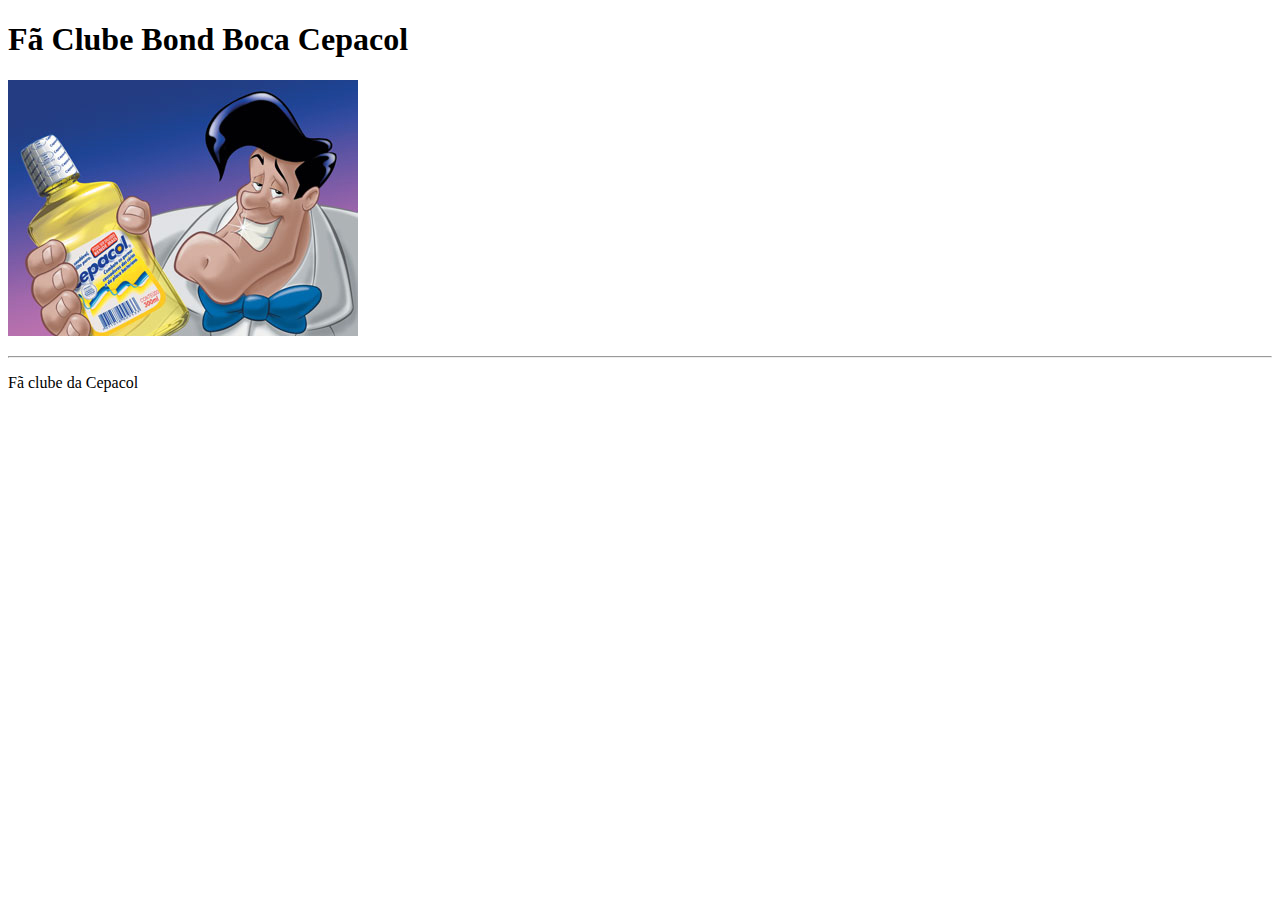
==== meuSite/index.html @ 2fe20812 "Atualizei o README.md e Iniciei o site" ====
<!DOCTYPE html>
<html lang="pt_br">
<head>
    <meta charset="UTF-8">
    <meta name="viewport" content="width=device-width, initial-scale=1.0">
    <meta codigoSecreto="2014354820">
    <title>Meu site de PWeb</title>
</head>
<body>
    <h1>Fã Clube Bond Boca Cepacol</h1>
    <p>
        <img  src="Bond Boca.jpg" 
              alt="Mascote da Marca Cepacol"
              title="Bond Boca Cepacol"
    </p>
    <hr />

    <p>Fã clube da Cepacol</p>
    </p>
</body>
</html>
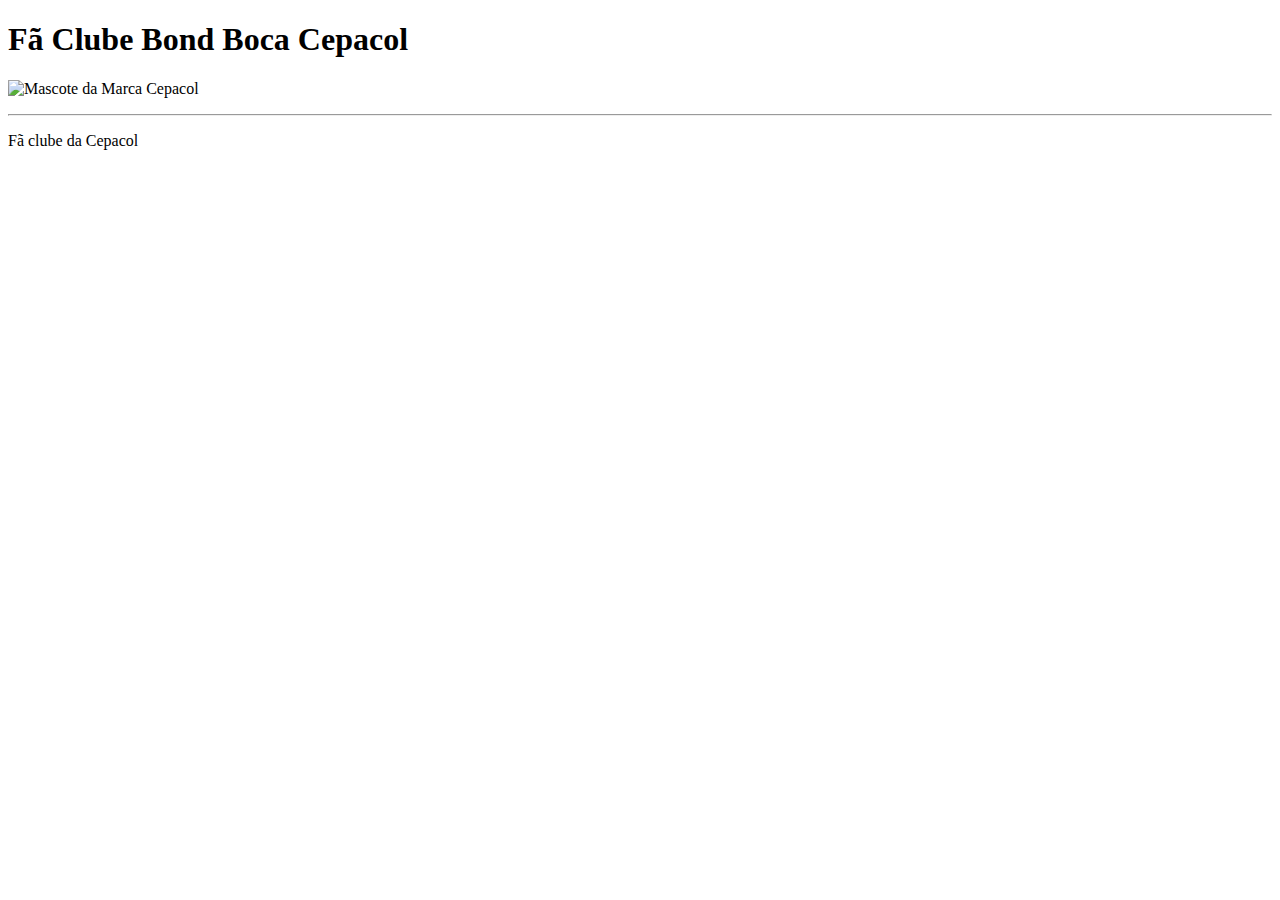
==== commit 94802ce7: "Arrumando os arquivos e pastas." ====
--- a/meuSite/index.html
+++ b/meuSite/index.html
@@ -9,7 +9,7 @@
 <body>
     <h1>Fã Clube Bond Boca Cepacol</h1>
     <p>
-        <img  src="Bond Boca.jpg" 
+        <img  src="bondBoca.jpg" 
               alt="Mascote da Marca Cepacol"
               title="Bond Boca Cepacol"
     </p>
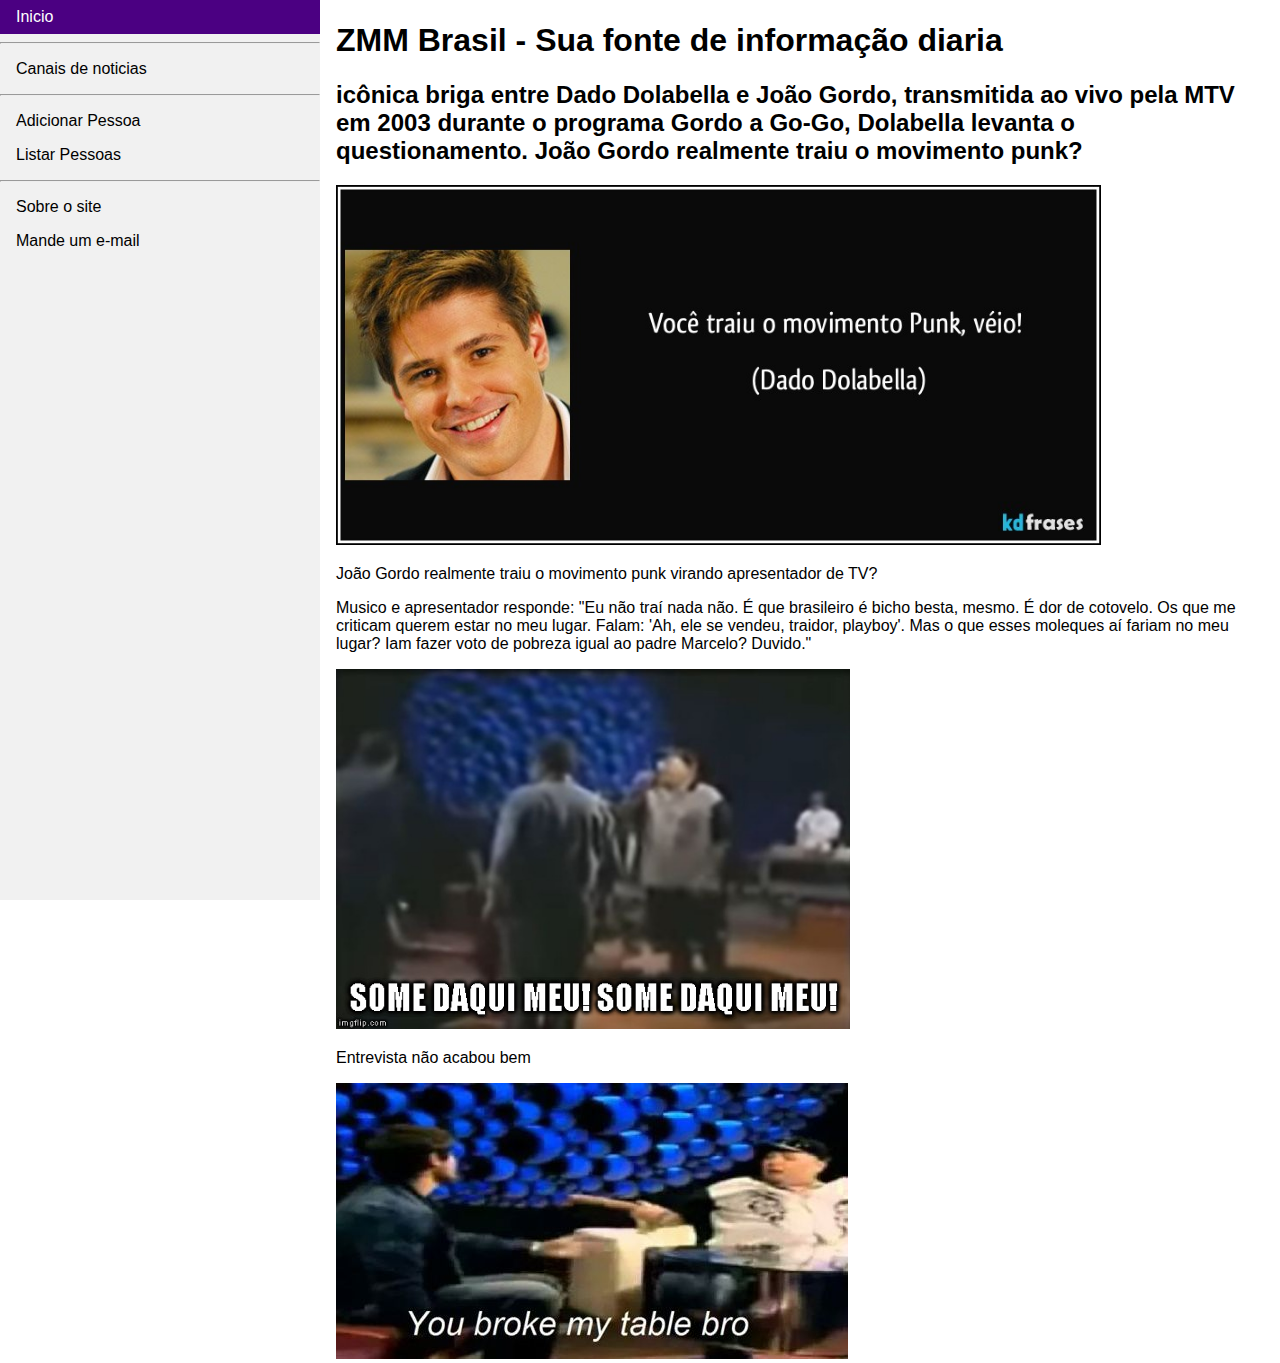
==== commit f1b3747e: "Atualização do site" ====
--- a/meuSite/index.html
+++ b/meuSite/index.html
@@ -1,21 +1,39 @@
 <!DOCTYPE html>
 <html lang="pt_br">
+
 <head>
     <meta charset="UTF-8">
+    <meta http-equiv="X-UA-Compatible" content="IE=edge">
+    <meta name="Autor" content="João Vitor">
     <meta name="viewport" content="width=device-width, initial-scale=1.0">
-    <meta codigoSecreto="2014354820">
-    <title>Meu site de PWeb</title>
+    <meta codigoSecreto="1653427366">
+    <link rel="stylesheet" href="style/style.css">
+    <title>pweb_2020.2_joaoVitor</title>
 </head>
+
 <body>
-    <h1>Fã Clube Bond Boca Cepacol</h1>
-    <p>
-        <img  src="bondBoca.jpg" 
-              alt="Mascote da Marca Cepacol"
-              title="Bond Boca Cepacol"
-    </p>
-    <hr />
+    <ul>
+        <li><a class="active" href="index.html">Inicio</a></li>
+        <hr>
+        <li><a href="canaisNoticias.html">Canais de noticias</a></li>
+        <hr>
+        <li><a href="adicionarPessoa.html">Adicionar Pessoa</a></li>
+        <li><a href="listarPessoas.html">Listar Pessoas</a></li>
+        <hr>
+        <li><a href="sobreOSite.html">Sobre o site</a></li>
+        <li><a href="contato.html">Mande um e-mail</a></li>
+    </ul>
 
-    <p>Fã clube da Cepacol</p>
-    </p>
+    <div style="margin-left:25%;padding:1px 16px;height:1000px;">
+        <h1>ZMM Brasil - Sua fonte de informação diaria</h1>
+        <h2>icônica briga entre Dado Dolabella e João Gordo, transmitida ao vivo pela MTV em 2003 durante o programa Gordo a Go-Go, Dolabella levanta o questionamento. João Gordo realmente traiu o movimento punk?</h2>
+        <img src="dado_pra_vc.jpg" alt="Frase que deu inicio a discussão entre o ator global e o VJ da MTV Brasil" title="Você traiu o movimento">
+        <p>João Gordo realmente traiu o movimento punk virando apresentador de TV?</p>
+        <p>Musico e apresentador responde: "Eu não traí nada não. É que brasileiro é bicho besta, mesmo. É dor de cotovelo. Os que me criticam querem estar no meu lugar. Falam: 'Ah, ele se vendeu, traidor, playboy'. Mas o que esses moleques aí fariam no meu lugar? Iam fazer voto de pobreza igual ao padre Marcelo? Duvido."</p>
+        <img src="Somedaqui.jpg" alt="Some daqui Meu!" title="">
+        <p>Entrevista não acabou bem</p>
+        <img src="ocaraquebrouamesamesmo.jpg" alt="Você quebrou a minha mesa">
+    </div>
 </body>
+
 </html>--- a/meuSite/style/style.css
+++ b/meuSite/style/style.css
@@ -0,0 +1,49 @@
+body {
+    margin: 0;
+    font-family: sans-serif;
+  }
+  
+  ul {
+    list-style-type: none;
+    margin: 0;
+    padding: 0;
+    width: 25%;
+    background-color: #f1f1f1;
+    position: fixed;
+    height: 100%;
+    overflow: auto;
+  }
+  
+  li a {
+    display: block;
+    color: #000;
+    padding: 8px 16px;
+    text-decoration: none;
+  }
+  
+  li a.active {
+    background-color: #4B0082;
+    color: white;
+  }
+  
+  li a:hover:not(.active) {
+    background-color: #555;
+    color: white;
+  }
+
+  img
+  {
+    max-height: 40vh;
+  }
+
+  .button
+  {
+    background-color: #4B0082;
+    color: white;
+    border-style: none;
+  }
+
+  table
+  {
+    width: 100%;
+  }